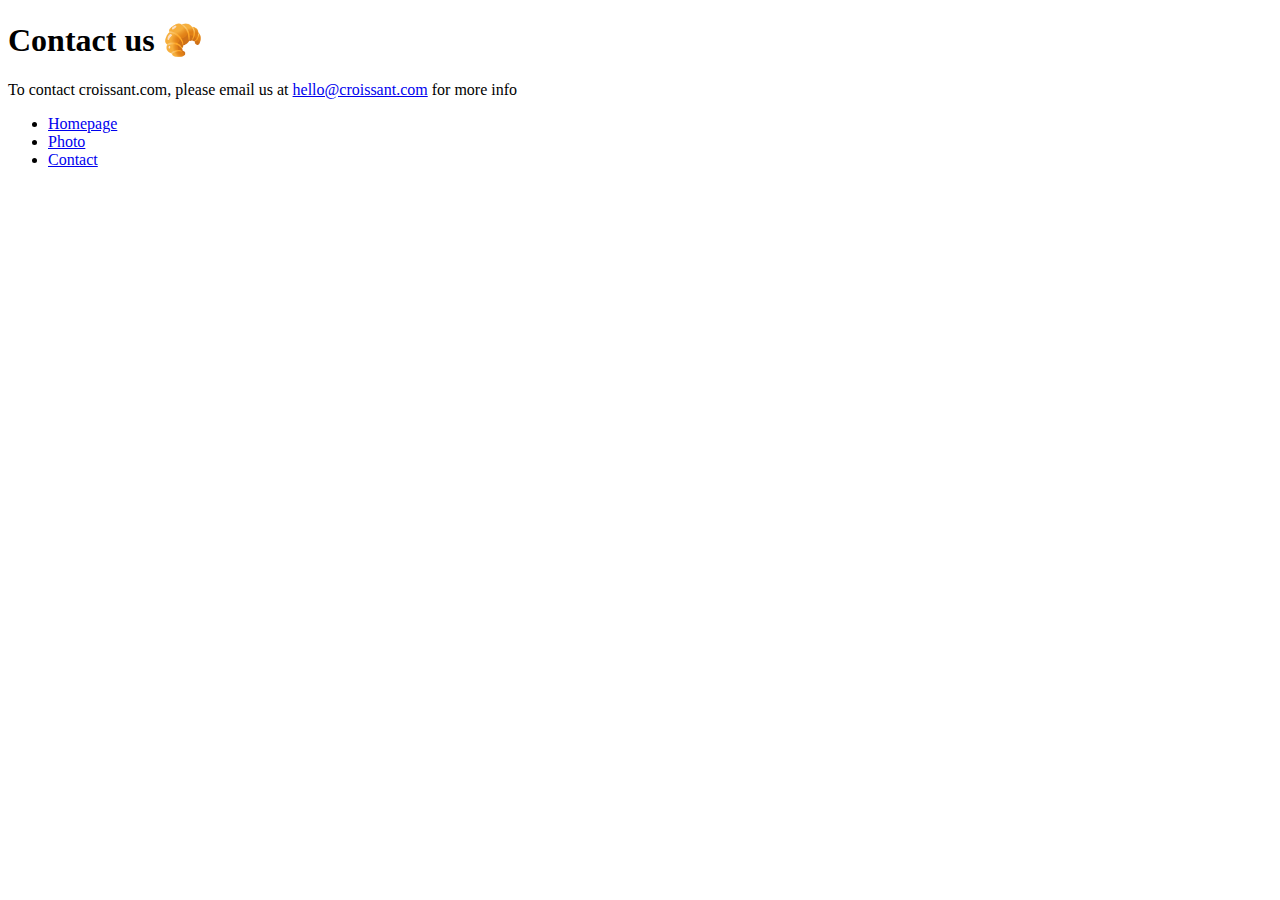
==== contact.html @ 46616a75 "Created the initial file structure" ====
<!DOCTYPE html>
<html>

    <head>
        <title>Contact</title>
        <meta charset="UTF-8" />
        <link href="https://cdn.jsdelivr.net/npm/bootstrap@5.1.3/dist/css/bootstrap.min.css" rel="stylesheet"
            integrity="sha384-1BmE4kWBq78iYhFldvKuhfTAU6auU8tT94WrHftjDbrCEXSU1oBoqyl2QvZ6jIW3" crossorigin="anonymous">
        <link href="/src/styles.css" rel="stylesheet" type="text/css" />
    </head>

    <body>
        <h1>
            Contact us 🥐
        </h1>
        <p>To contact croissant.com, please email us at <a href="mailto:hello@croissant.com">hello@croissant.com</a> for
            more info</p>
            <ul>
                <li><a href="/index.html">Homepage</a></li>
                <li><a href="/photo.html">Photo</a></li>
                <li><a href="/contact.html">Contact</a></li>
            </ul>
    </body>

</html>
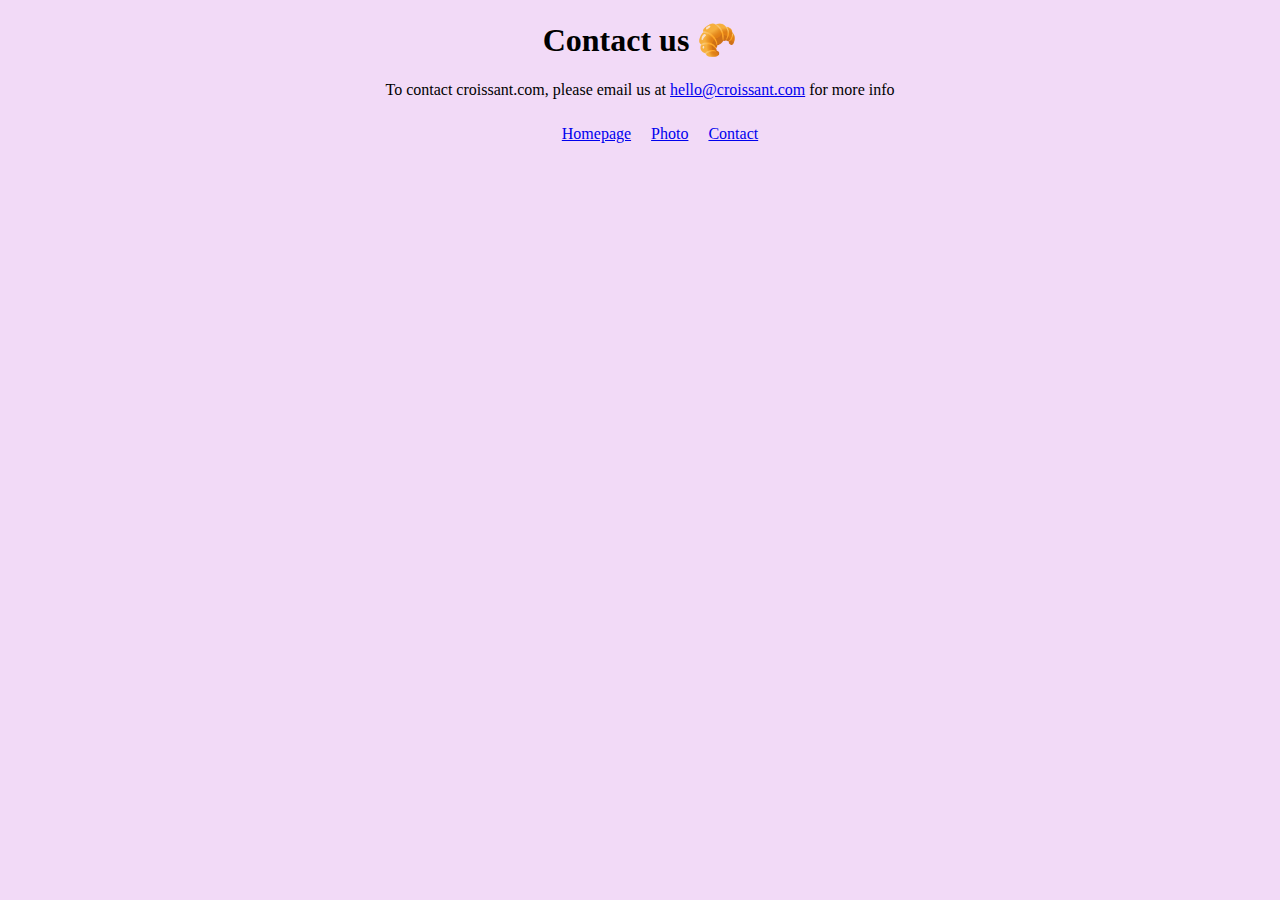
==== commit 929a83af: "Add CSS styles" ====
--- a/contact.html
+++ b/contact.html
@@ -10,16 +10,19 @@
     </head>
 
     <body>
-        <h1>
-            Contact us 🥐
-        </h1>
-        <p>To contact croissant.com, please email us at <a href="mailto:hello@croissant.com">hello@croissant.com</a> for
-            more info</p>
+        <div class="container">
+            <h1>
+                Contact us 🥐
+            </h1>
+            <p>To contact croissant.com, please email us at <a href="mailto:hello@croissant.com">hello@croissant.com</a>
+                for
+                more info</p>
             <ul>
                 <li><a href="/index.html">Homepage</a></li>
                 <li><a href="/photo.html">Photo</a></li>
                 <li><a href="/contact.html">Contact</a></li>
             </ul>
+        </div>
     </body>
 
 </html>--- a/src/styles.css
+++ b/src/styles.css
@@ -0,0 +1,25 @@
+body {
+  background: rgb(242, 218, 247);
+}
+
+.container {
+  margin-top: 20px;
+  text-align: center;
+}
+
+ul {
+  display: flex;
+  justify-content: center;
+  list-style: none;
+}
+
+li {
+  margin: 10px;
+}
+
+#croissant-img {
+  padding: 20px;
+  border-radius: 10%;
+  width: 650px;
+  height: 500px;
+}
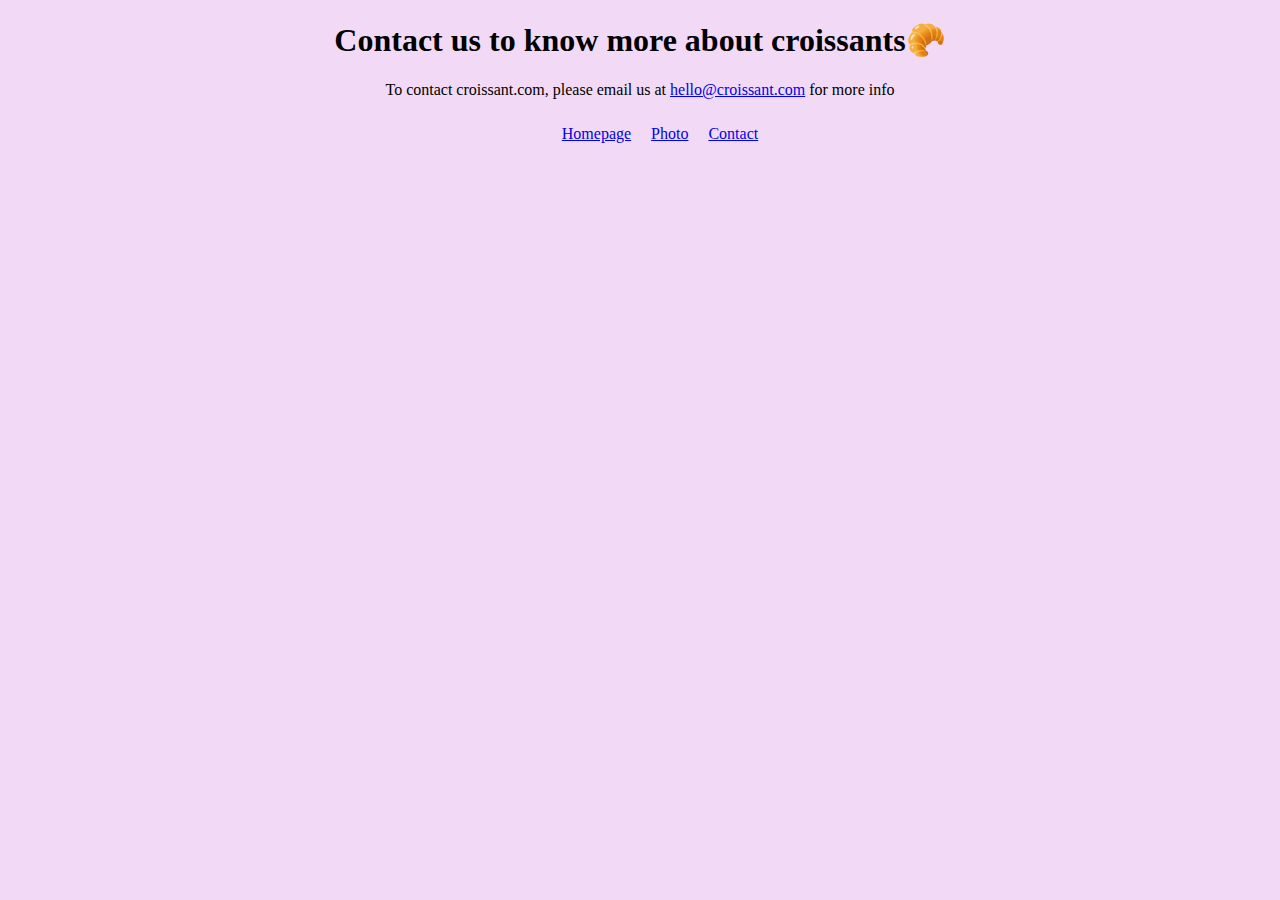
==== commit 50e0add4: "Add SEO" ====
--- a/contact.html
+++ b/contact.html
@@ -2,8 +2,9 @@
 <html>
 
     <head>
-        <title>Contact</title>
+        <title>Contact-croissant.com</title>
         <meta charset="UTF-8" />
+        <meta name="description" content="fact about croissant" />
         <link href="https://cdn.jsdelivr.net/npm/bootstrap@5.1.3/dist/css/bootstrap.min.css" rel="stylesheet"
             integrity="sha384-1BmE4kWBq78iYhFldvKuhfTAU6auU8tT94WrHftjDbrCEXSU1oBoqyl2QvZ6jIW3" crossorigin="anonymous">
         <link href="/src/styles.css" rel="stylesheet" type="text/css" />
@@ -12,7 +13,7 @@
     <body>
         <div class="container">
             <h1>
-                Contact us 🥐
+                Contact us to know more about croissants🥐
             </h1>
             <p>To contact croissant.com, please email us at <a href="mailto:hello@croissant.com">hello@croissant.com</a>
                 for
